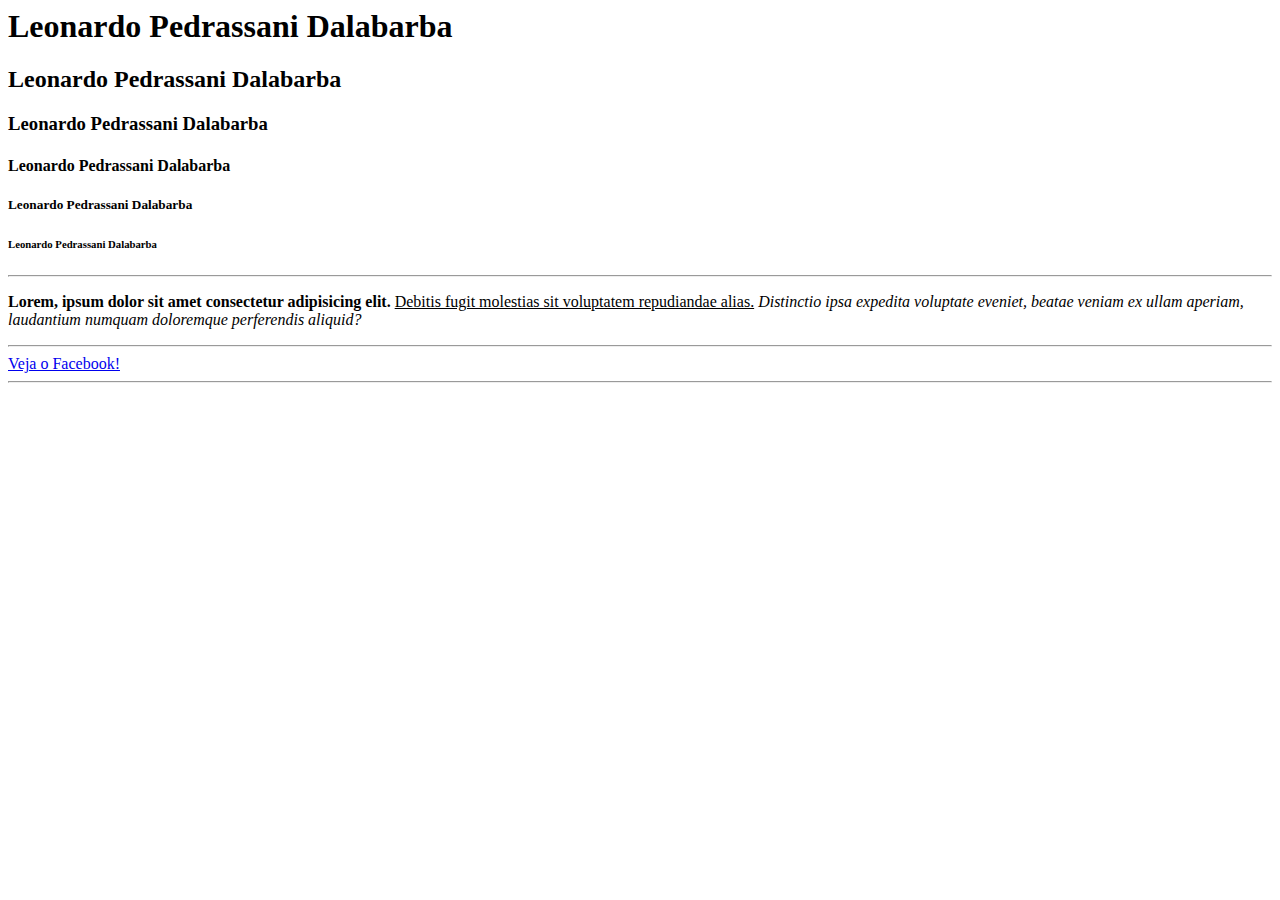
==== Aula_01/index.html @ 8eed22d2 "Arquivos aula 2" ====
<html>

<head>
    <title>Aula 01</title>
</head>

<body>

    <h1>Leonardo Pedrassani Dalabarba</h1>
    <h2>Leonardo Pedrassani Dalabarba</h2>
    <h3>Leonardo Pedrassani Dalabarba</h3>
    <h4>Leonardo Pedrassani Dalabarba</h4>
    <h5>Leonardo Pedrassani Dalabarba</h5>
    <h6>Leonardo Pedrassani Dalabarba</h6>

    <hr>

    <p><b>Lorem, ipsum dolor sit amet consectetur adipisicing elit.</b> <u>Debitis fugit molestias sit voluptatem
            repudiandae alias.</u>
        <i>Distinctio ipsa expedita voluptate eveniet, beatae veniam ex ullam aperiam, laudantium numquam doloremque
            perferendis aliquid?</i>
    </p>

    <hr>

    <a href="https://www.facebook.com/">Veja o Facebook!</a>

    <hr>


</body>

</html>
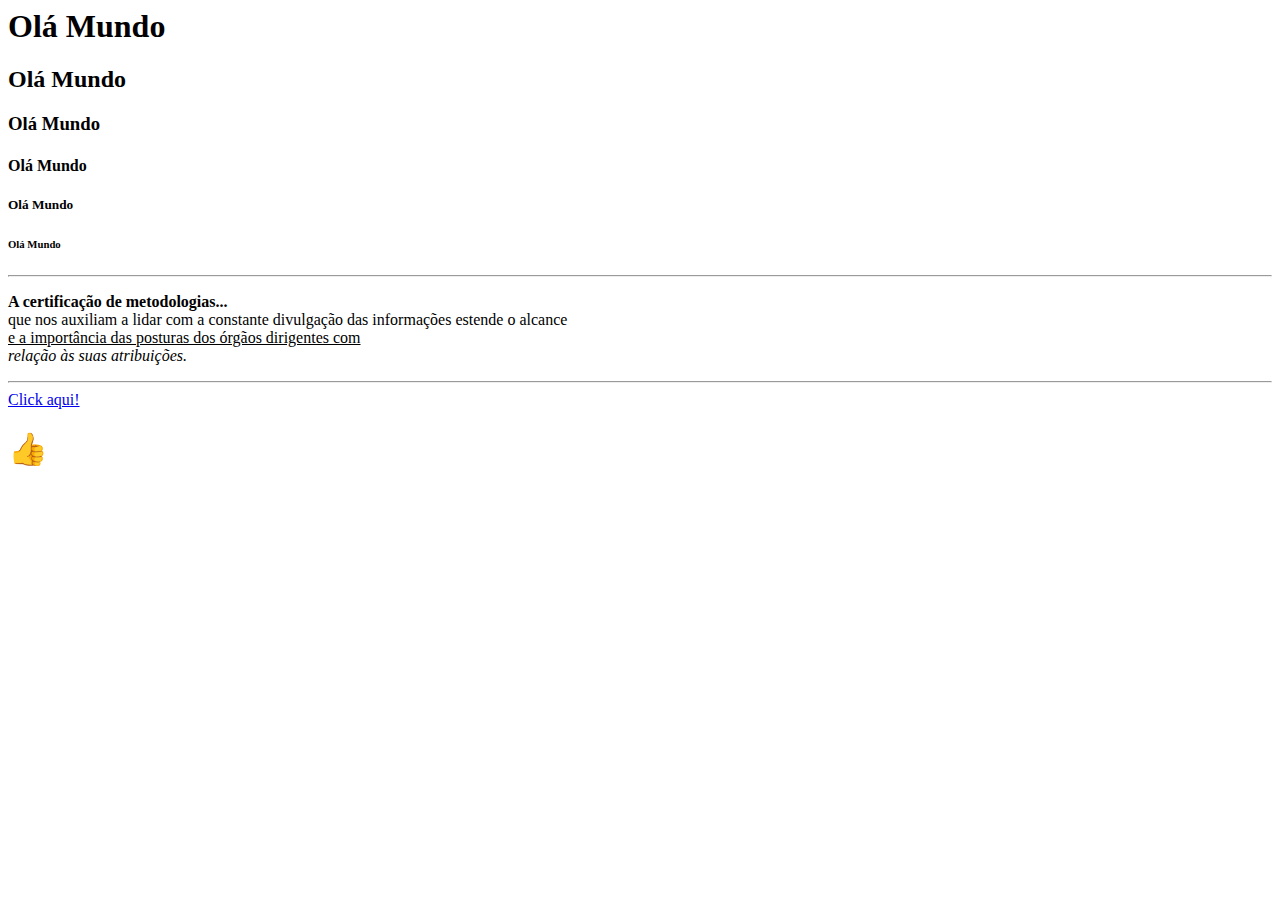
==== commit f265c419: "Aula_10" ====
--- a/Aula_01/index.html
+++ b/Aula_01/index.html
@@ -1,32 +1,37 @@
 <html>
 
 <head>
-    <title>Aula 01</title>
+    <title>Aula 01!</title>
 </head>
 
 <body>
-
-    <h1>Leonardo Pedrassani Dalabarba</h1>
-    <h2>Leonardo Pedrassani Dalabarba</h2>
-    <h3>Leonardo Pedrassani Dalabarba</h3>
-    <h4>Leonardo Pedrassani Dalabarba</h4>
-    <h5>Leonardo Pedrassani Dalabarba</h5>
-    <h6>Leonardo Pedrassani Dalabarba</h6>
-
+    <!-- Tag H1, H2, H3, H4, H5, H6 -->
+    <h1>Olá Mundo</h1>
+    <h2>Olá Mundo</h2>
+    <h3>Olá Mundo</h3>
+    <h4>Olá Mundo</h4>
+    <h5>Olá Mundo</h5>
+    <h6>Olá Mundo</h6>
     <hr>
 
-    <p><b>Lorem, ipsum dolor sit amet consectetur adipisicing elit.</b> <u>Debitis fugit molestias sit voluptatem
-            repudiandae alias.</u>
-        <i>Distinctio ipsa expedita voluptate eveniet, beatae veniam ex ullam aperiam, laudantium numquam doloremque
-            perferendis aliquid?</i>
+    <!-- Paragrafo -->
+    <p>
+        <b>A certificação de metodologias...</b>
+        <br>
+        que nos auxiliam a lidar com a constante divulgação das informações estende o
+        alcance
+        <br>
+        <u>e a importância
+            das posturas dos
+            órgãos dirigentes com</u>
+        <br>
+        <i>relação às suas atribuições.</i>
     </p>
 
     <hr>
-
-    <a href="https://www.facebook.com/">Veja o Facebook!</a>
-
-    <hr>
-
+    <!-- Tag ancora A -->
+    <a href="https://g1.globo.com/">Click aqui!</a>
+    <h1>👍</h1>
 
 </body>
 
